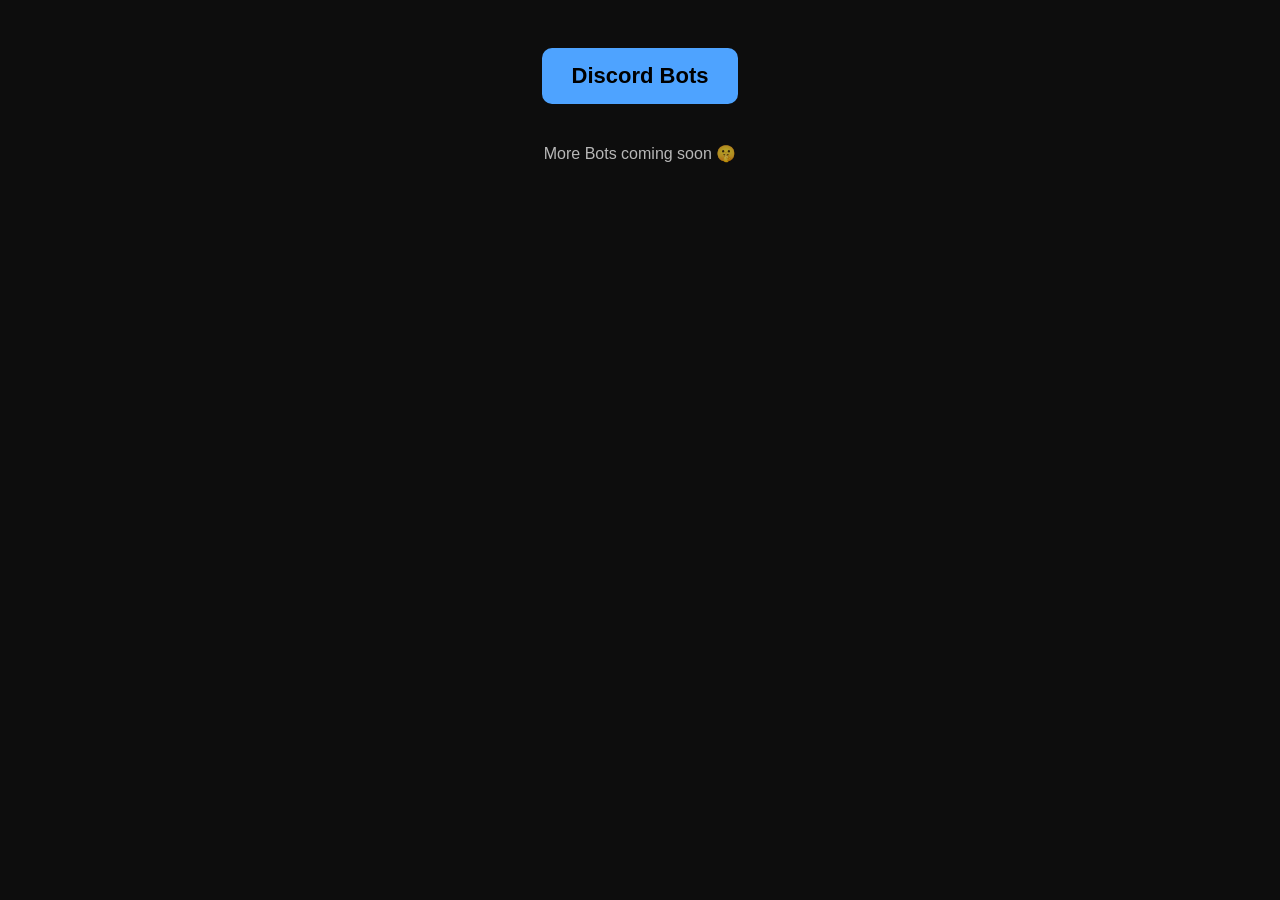
==== index.html @ f73bc321 "Add initial index.html with basic structure" ====
<!DOCTYPE html>
<html>
<head>
  <title>Alamer Projects</title>
  <style>
    body { background:#0d0d0d; color:white; font-family:Arial; text-align:center; }

    .mainbutton {
      display:inline-block;
      background:#4ea3ff;
      color:black;
      padding:15px 30px;
      border-radius:10px;
      font-size:22px;
      font-weight:bold;
      text-decoration:none;
      margin-top:40px;
    }

    .mainbutton:hover {
      background:#6bb7ff;
    }

    p { opacity:0.7; margin-top:40px; }
  </style>
</head>
<body>

<a class="mainbutton" href="bots.html">Discord Bots</a>

<p>More Bots coming soon 🤫</p>

</body>
</html>
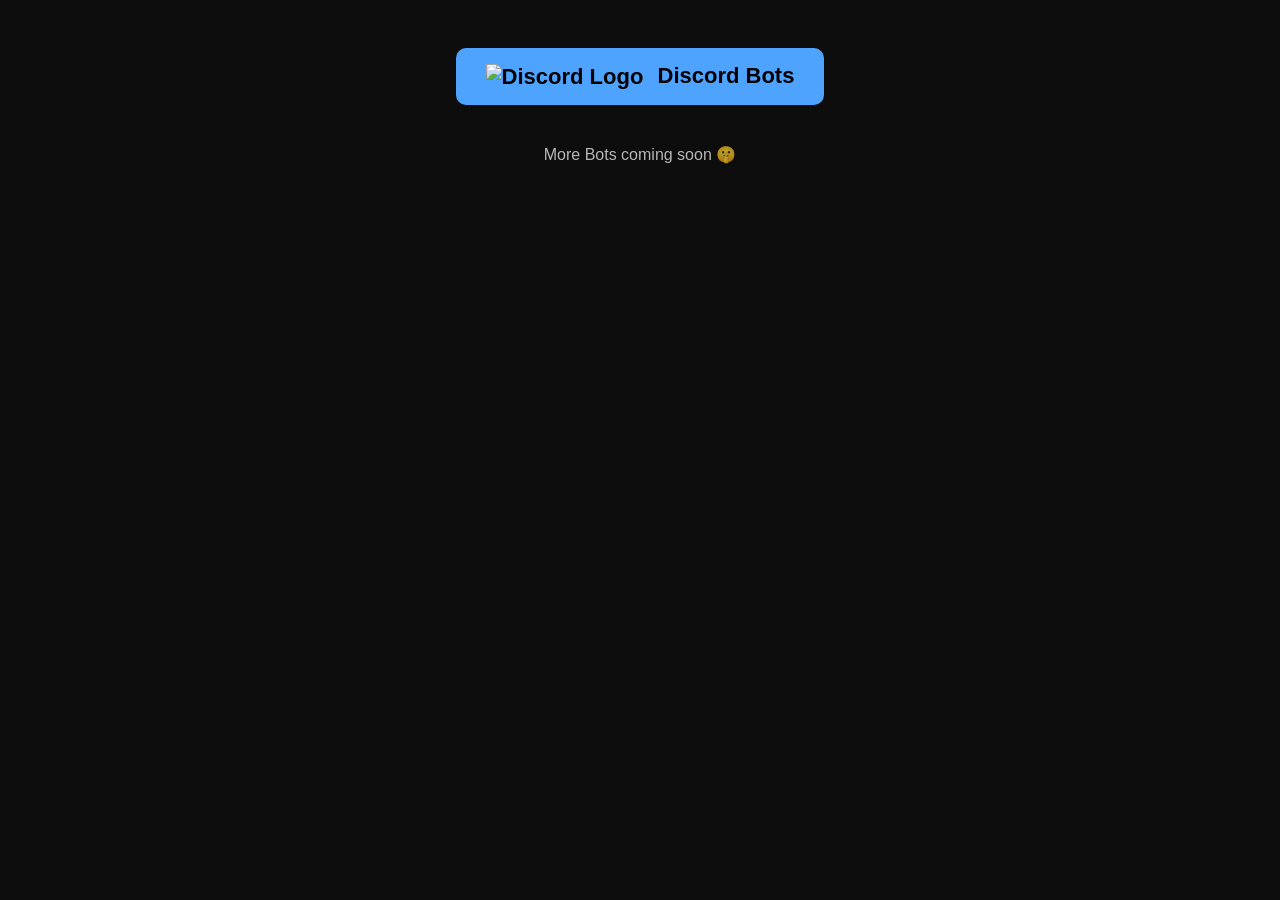
==== commit 5a5247d5: "Update Discord Bots link with logo" ====
--- a/index.html
+++ b/index.html
@@ -26,7 +26,12 @@
 </head>
 <body>
 
-<a class="mainbutton" href="bots.html">Discord Bots</a>
+<a class="mainbutton" href="bots.html">
+  <img src="https://cdn.discordapp.com/icons/0/0.webp?size=96"
+       alt="Discord Logo"
+       style="width:28px; vertical-align:middle; margin-right:8px;">
+  Discord Bots
+</a>
 
 <p>More Bots coming soon 🤫</p>
 
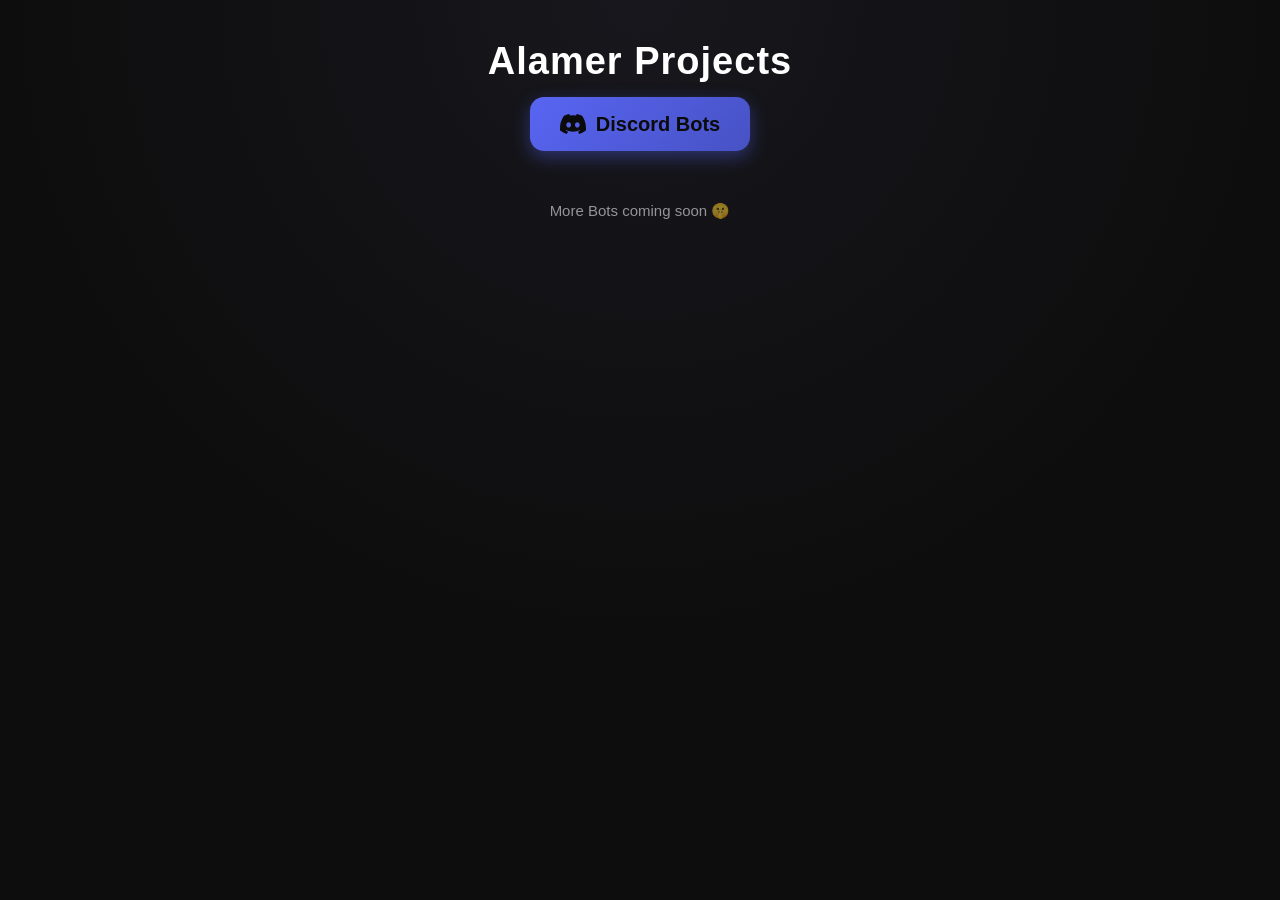
==== commit 12b55ba9: "Add animated buttons with inline logos and 404 redirect to index.html Co-authored-by: arena-agent <2" ====
--- a/index.html
+++ b/index.html
@@ -1,39 +1,23 @@
 <!DOCTYPE html>
-<html>
+<html lang="de">
 <head>
+  <meta charset="UTF-8">
+  <meta name="viewport" content="width=device-width, initial-scale=1.0">
   <title>Alamer Projects</title>
-  <style>
-    body { background:#0d0d0d; color:white; font-family:Arial; text-align:center; }
-
-    .mainbutton {
-      display:inline-block;
-      background:#4ea3ff;
-      color:black;
-      padding:15px 30px;
-      border-radius:10px;
-      font-size:22px;
-      font-weight:bold;
-      text-decoration:none;
-      margin-top:40px;
-    }
-
-    .mainbutton:hover {
-      background:#6bb7ff;
-    }
-
-    p { opacity:0.7; margin-top:40px; }
-  </style>
+  <link rel="stylesheet" href="styles.css">
 </head>
 <body>
 
-<a class="mainbutton" href="bots.html">
-  <img src="https://cdn.discordapp.com/icons/0/0.webp?size=96"
-       alt="Discord Logo"
-       style="width:28px; vertical-align:middle; margin-right:8px;">
+<h1>Alamer Projects</h1>
+
+<a class="btn btn--discord btn--pulse" href="bots.html">
+  <svg viewBox="0 0 24 24" fill="currentColor" aria-hidden="true">
+    <path d="M20.317 4.37a19.79 19.79 0 0 0-4.885-1.515.074.074 0 0 0-.079.037c-.21.375-.444.864-.608 1.25a18.27 18.27 0 0 0-5.487 0 12.64 12.64 0 0 0-.617-1.25.077.077 0 0 0-.079-.037A19.736 19.736 0 0 0 3.677 4.37a.07.07 0 0 0-.032.027C.533 9.046-.32 13.58.099 18.057a.082.082 0 0 0 .031.057 19.9 19.9 0 0 0 5.993 3.03.078.078 0 0 0 .084-.028c.462-.63.874-1.295 1.226-1.994a.076.076 0 0 0-.041-.106 13.107 13.107 0 0 1-1.872-.892.077.077 0 0 1-.008-.128c.126-.094.252-.192.372-.291a.074.074 0 0 1 .077-.01c3.928 1.793 8.18 1.793 12.062 0a.074.074 0 0 1 .078.01c.12.098.246.198.373.292a.077.077 0 0 1-.006.127 12.299 12.299 0 0 1-1.873.892.077.077 0 0 0-.041.107c.36.698.772 1.362 1.225 1.993a.076.076 0 0 0 .084.028 19.839 19.839 0 0 0 6.002-3.03.077.077 0 0 0 .032-.054c.5-5.177-.838-9.674-3.549-13.66a.061.061 0 0 0-.031-.03zM8.02 15.331c-1.183 0-2.157-1.085-2.157-2.419 0-1.333.956-2.419 2.157-2.419 1.21 0 2.176 1.096 2.157 2.42 0 1.333-.956 2.418-2.157 2.418zm7.975 0c-1.183 0-2.157-1.085-2.157-2.419 0-1.333.955-2.419 2.157-2.419 1.21 0 2.176 1.096 2.157 2.42 0 1.333-.946 2.418-2.157 2.418z"/>
+  </svg>
   Discord Bots
 </a>
 
-<p>More Bots coming soon 🤫</p>
+<p class="hint">More Bots coming soon 🤫</p>
 
 </body>
 </html>
--- a/styles.css
+++ b/styles.css
@@ -0,0 +1,141 @@
+/* ===== Alamer Projects – gemeinsames Stylesheet ===== */
+
+* { box-sizing: border-box; }
+
+body {
+  margin: 0;
+  min-height: 100vh;
+  background: radial-gradient(circle at 50% 0%, #17171d 0%, #0d0d0d 60%);
+  color: #ffffff;
+  font-family: 'Segoe UI', Arial, sans-serif;
+  text-align: center;
+  padding: 30px 20px;
+}
+
+h1 {
+  margin: 10px 0 6px;
+  font-size: 38px;
+  letter-spacing: 1px;
+}
+
+h2 { margin: 0 0 8px; }
+
+p { opacity: 0.8; line-height: 1.6; }
+
+a { text-decoration: none; }
+
+/* ---------- Boxen ---------- */
+.box,
+.bot {
+  background: #1a1a1f;
+  padding: 22px;
+  margin: 22px auto;
+  max-width: 560px;
+  border-radius: 16px;
+  border: 1px solid #2a2a33;
+  box-shadow: 0 8px 30px rgba(0, 0, 0, 0.45);
+  transition: transform 0.25s ease, border-color 0.25s ease;
+}
+
+.box:hover,
+.bot:hover {
+  transform: translateY(-4px);
+  border-color: #4ea3ff;
+}
+
+/* =====================================================
+   Animated buttons (mit Logos)
+===================================================== */
+.btn {
+  position: relative;
+  display: inline-flex;
+  align-items: center;
+  gap: 10px;
+  padding: 14px 30px;
+  margin: 8px;
+  border-radius: 14px;
+  font-size: 20px;
+  font-weight: bold;
+  color: #0b0b0b;
+  background: linear-gradient(135deg, #4ea3ff, #2f7cf6);
+  box-shadow: 0 6px 18px rgba(78, 163, 255, 0.35);
+  overflow: hidden;
+  cursor: pointer;
+  transition: transform 0.25s ease, box-shadow 0.25s ease;
+}
+
+.btn svg {
+  width: 26px;
+  height: 26px;
+  flex: none;
+  transition: transform 0.35s ease;
+}
+
+/* Glanz-Effekt, der beim Hover über den Button läuft */
+.btn::before {
+  content: "";
+  position: absolute;
+  top: 0;
+  left: -120%;
+  width: 60%;
+  height: 100%;
+  background: linear-gradient(120deg, transparent, rgba(255, 255, 255, 0.5), transparent);
+  transform: skewX(-20deg);
+  transition: left 0.6s ease;
+}
+
+.btn:hover {
+  transform: translateY(-3px) scale(1.04);
+  box-shadow: 0 12px 30px rgba(78, 163, 255, 0.55);
+}
+
+.btn:hover::before { left: 130%; }
+
+.btn:hover svg {
+  transform: rotate(-8deg) scale(1.15);
+}
+
+.btn:active { transform: translateY(-1px) scale(0.98); }
+
+/* Leichtes Pulsieren (Glow) für den Haupt-Button */
+.btn--pulse { animation: pulse 2.4s ease-in-out infinite; }
+
+@keyframes pulse {
+  0%, 100% { box-shadow: 0 6px 18px rgba(78, 163, 255, 0.35); }
+  50%      { box-shadow: 0 6px 26px rgba(78, 163, 255, 0.7); }
+}
+
+/* ---------- Farbvarianten ---------- */
+.btn--discord {
+  background: linear-gradient(135deg, #5865F2, #4752c4);
+  box-shadow: 0 6px 18px rgba(88, 101, 242, 0.4);
+}
+.btn--discord:hover { box-shadow: 0 12px 30px rgba(88, 101, 242, 0.6); }
+
+.btn--invite {
+  background: linear-gradient(135deg, #57F287, #2ebd5c);
+  box-shadow: 0 6px 18px rgba(87, 242, 135, 0.35);
+}
+.btn--invite:hover { box-shadow: 0 12px 30px rgba(87, 242, 135, 0.55); }
+
+.btn--dashboard {
+  background: linear-gradient(135deg, #b06bff, #8a3ffc);
+  box-shadow: 0 6px 18px rgba(176, 107, 255, 0.4);
+}
+.btn--dashboard:hover { box-shadow: 0 12px 30px rgba(176, 107, 255, 0.6); }
+
+.btn--back {
+  background: linear-gradient(135deg, #3a3a42, #26262c);
+  color: #ffffff;
+  box-shadow: 0 6px 18px rgba(0, 0, 0, 0.4);
+  font-size: 17px;
+  padding: 11px 24px;
+}
+.btn--back:hover { box-shadow: 0 12px 28px rgba(0, 0, 0, 0.55); }
+
+/* Kleiner Hinweistext */
+.hint {
+  opacity: 0.55;
+  margin-top: 40px;
+  font-size: 15px;
+}
